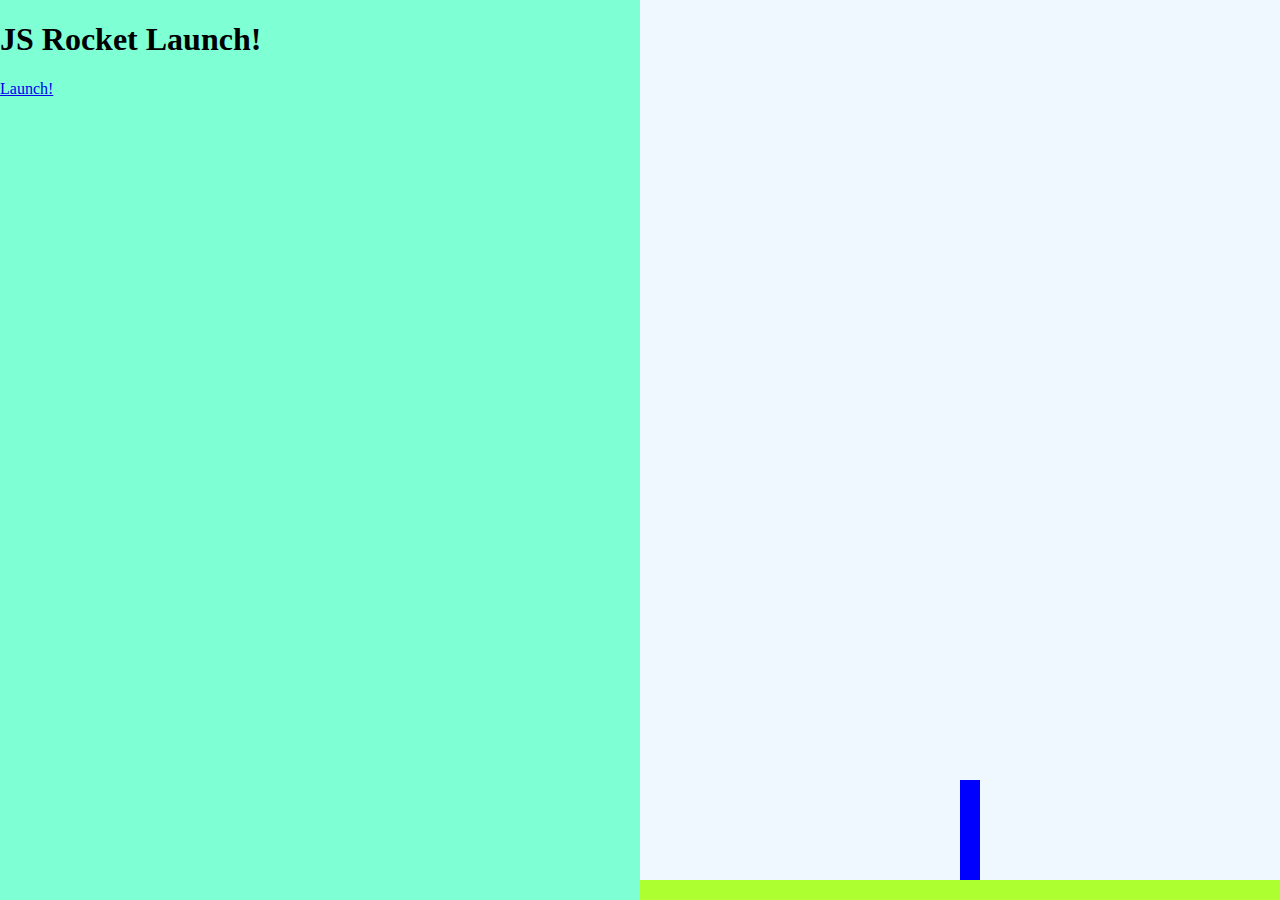
==== rocket.html @ 2927b458 "foguete está funcionando" ====
<!DOCTYPE html>
<html>
<head>
    <meta charset='utf-8'>
    <meta http-equiv='X-UA-Compatible' content='IE=edge'>
    <title>Rocket Launch Sequence!</title>
    <meta name='viewport' content='width=device-width, initial-scale=1'>
    <link rel='stylesheet' type='text/css' href='css/rocket.css'>
    <script type="text/javascript" src="js/rocket.js"></script>

</head>
<body class="body-state1">
    <div class = "left">
        <div class="state1"> 
            <h1>JS Rocket Launch!</h1>
            <a href="#" class="button" onclick="changeState(2);"> Launch!</a>
        </div>
        <div class="state2">  
                <h1 id="countdown">10</h1>
                <a href="#" class="button" onclick="changeState(1);"> Abort!</a>
        </div>
        <div class="state3"> 
                <h1>Lift off!</h1>
        </div>
        <div class="state4">  
                <h1>Well done!</h1>
                <a href="#" class="button" onclick="changeState(1);"> Do it again!!</a>
        </div>
        <div class="state5">  
                <h1>Oh no!!!</h1>
                <a href="#" class="button" onclick="changeState(1);"> Try  again!!</a>
        </div>
    </div>
    <div class = "right">
        <div class="ground"></div>
        <div class = "rocket">

        </div>
    </div>
</body>
</html>
---- css/rocket.css ----
.left{
    background-color: aquamarine;
    position: fixed;
    width: 50%;
    height: 100%;
    top: 0;
    left: 0;
}

.right{
    background-color: aliceblue;
    position: fixed;
    width: 50%;
    height: 100%;
    top: 0;
    right: 0;
}

.ground{
    background-color: greenyellow;
    position: absolute;
    bottom: 0;
    left: 0;
    width: 100%;
    height: 20px;
}

.rocket{
    position: absolute;
    left: 50%;
    bottom: 20px;
    width: 20px;
    height: 100px;
    background-color: blue;
    transition: bottom 10000ms;
}

body.body-state1 .rocket{
    transition: none;
}


body.body-state3 .rocket,
body.body-state4 .rocket {
    bottom: 1000px;
}


.state1,
.state2,
.state3,
.state4,
.state5{
    display: none;
}

body.body-state1 .state1{display: block;}
body.body-state2 .state2{display: block;}
body.body-state3 .state3{display: block;}
body.body-state4 .state4{display: block;}
body.body-state5 .state5{display: block;}

a{

}

a.button{
     
}
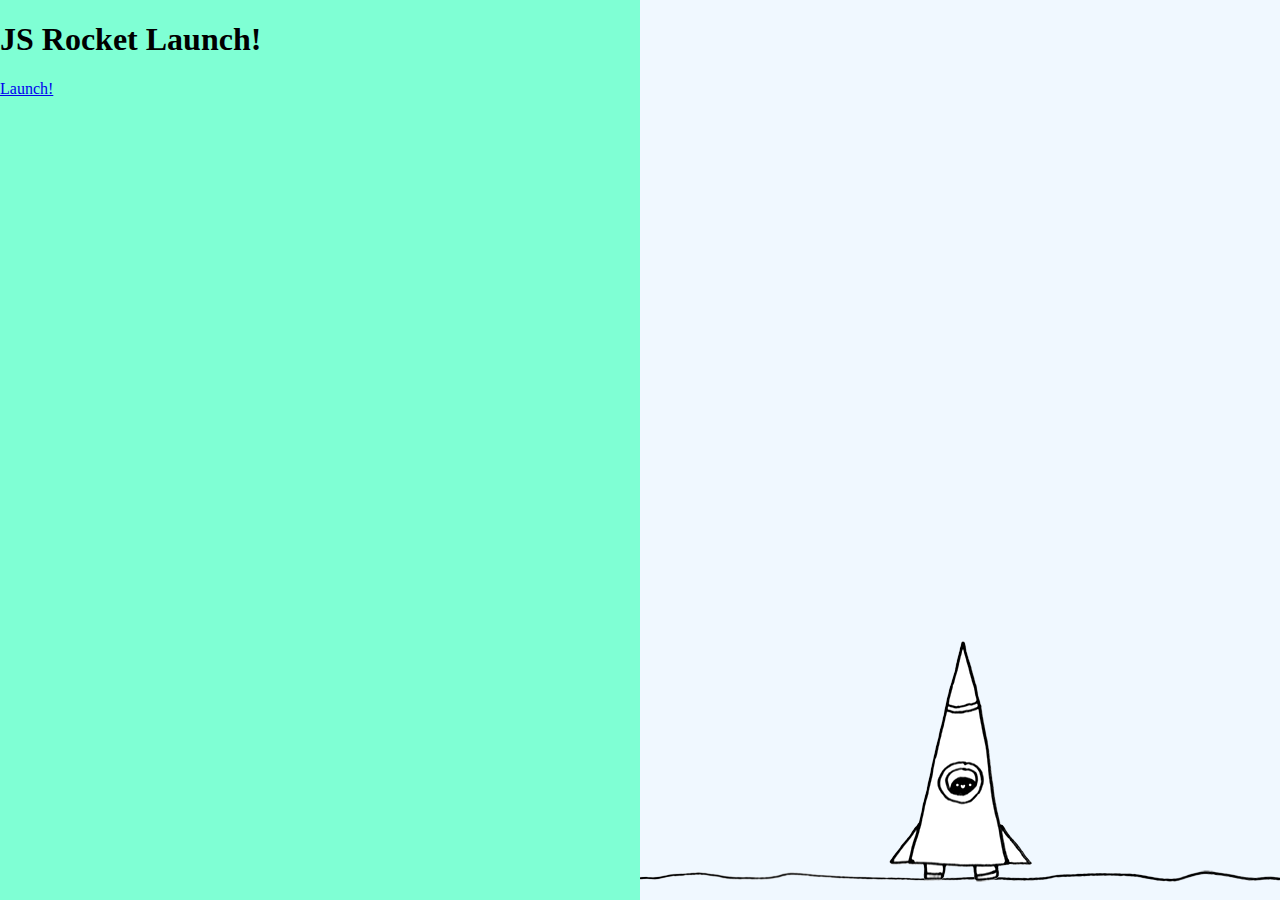
==== commit 7f6587f1: "finalizando" ====
--- a/rocket.html
+++ b/rocket.html
@@ -32,10 +32,12 @@
         </div>
     </div>
     <div class = "right">
-        <div class="ground"></div>
-        <div class = "rocket">
+        <div class = "ground"></div>
+        <div class = "rocket"></div>
+        <div class = "nervous" id="nervous"></div>
+        <div class = "cant-wait" id="cant-wait"></div>
 
-        </div>
+
     </div>
 </body>
 </html>--- a/css/rocket.css
+++ b/css/rocket.css
@@ -17,28 +17,73 @@
 }
 
 .ground{
-    background-color: greenyellow;
+    background: url('../img/ground.png') no-repeat center 0;
     position: absolute;
-    bottom: 0;
+    bottom: 10px;
     left: 0;
     width: 100%;
     height: 20px;
 }
 
+.nervous{
+    position: absolute;
+    left: 50%;
+    bottom: 220px;
+    margin-left: -180px;
+    background: url('../img/nervous.png') no-repeat 0 0;
+    width: 223px;
+    height: 100px;
+    display: none;
+
+}
+.nervous.show{
+    display: block;
+}
+
+.cant-wait{
+    position: absolute;
+    left: 50%;
+    bottom: 220px;
+   /* margin-left: -180px;*/
+    background: url('../img/cant-wait.png') no-repeat 0 0;
+    width: 206px;
+    height: 65px;
+    display: none;
+}
+
+.cant-wait.show{
+    display: block;
+}
+
 .rocket{
     position: absolute;
     left: 50%;
-    bottom: 20px;
-    width: 20px;
-    height: 100px;
-    background-color: blue;
+    bottom: -13px;
+    width: 143px;
+    height: 272px;
+    margin-left: -71.5px;
+    background: url('../img/rocket-state1.png') no-repeat 0 0; 
     transition: bottom 10000ms;
+}
+
+/*rocket bg image*/
+body.body-state2 .rocket {
+    background: url('../img/rocket-state2.gif'); 
+}
+body.body-state3 .rocket,
+body.body-state4 .rocket {
+    background: url('../img/rocket-state3.gif'); 
+}
+body.body-state5 .rocket {
+    background: url('../img/boom.png'); 
+    width: 209px;
+    height: 200px;
+    margin-left: -104.5px;
 }
 
 body.body-state1 .rocket{
     transition: none;
 }
-
 
 body.body-state3 .rocket,
 body.body-state4 .rocket {
